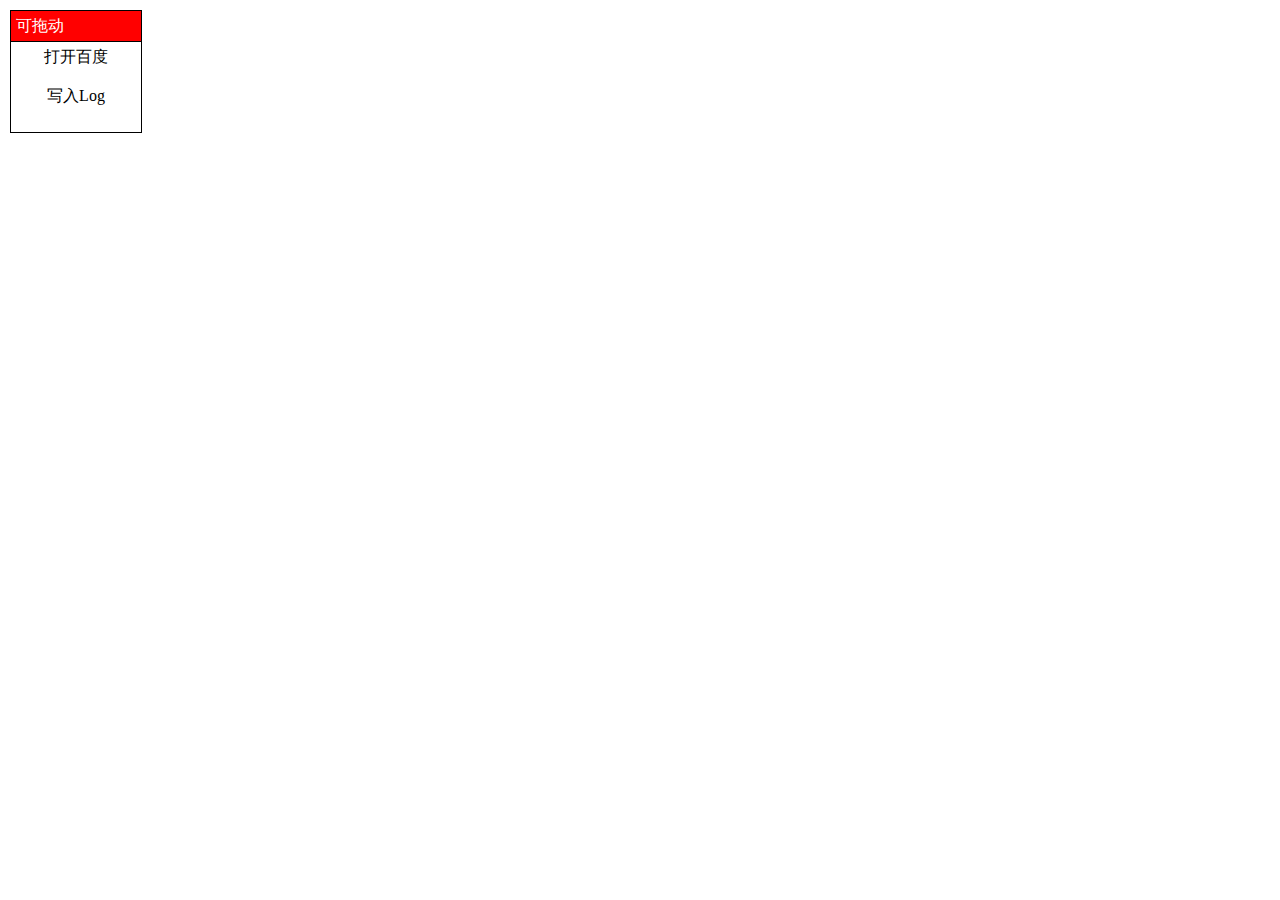
==== drag_div.html @ b60d5673 "about file 'drag_div.html'" ====
﻿<!DOCTYPE HTML>
<html>
<head>
	<title>测试学习</title>
	<meta http-equiv="Content-Type" content="text/html; charset=UTF-8" />
	<style>
		a {text-decoration:none;color:black;}
		span.click_span {cursor:pointer;color:black;}
		div.border_div {position:absolute;left:10px;top:10px;cursor:move;}
		div.title_div {position:absolute;border:1px solid black;width:120px;height:20px;background-color:red;color:white;padding:5px;}
		div.content_div {position:absolute;top:31px;border:1px solid black;width:120px;height:80px;background-color:white;padding:5px;text-align:center;}
	</style>
</head>

<body>
	<div class='border_div'>
		<div id='div1' class='title_div'>
			可拖动
		</div>
		<div id='div2' class='content_div'>
	  	<span id='span1'  class='click_span'><a id='href1' href="http://www.baidu.com">打开百度</a><br><br/>写入Log</span>
		</div>
	</div>
	
  
	<!-- content goes here -->
  <script type="text/javascript">
    var span1 = document.getElementById('span1');
    span1.addEventListener('click',function(){
    	console.log('点击span元素');
    });
    
    function drag_div(the_div)
    {
    	this.obj = the_div;
      this.startx;
      this.starty;
      this.startLeft;
      this.startTop;
      this.mainDiv = the_div.parentNode;
      var that = this;
      this.isDown = false;
      this.movedown = function (e) {
          e = e ? e : window.event;
          that.isDown = true;
          that.startx = e.clientX;
          that.starty = e.clientY;

          that.startLeft = parseInt(window.getComputedStyle(that.mainDiv)['left']);
          that.startTop = parseInt(window.getComputedStyle(that.mainDiv)['top']);
      }
      this.move = function (e) {
          e = e ? e : window.event;
          if (that.isDown) {
              that.mainDiv.style.left = e.clientX - (that.startx - that.startLeft) + "px";
              that.mainDiv.style.top = e.clientY - (that.starty - that.startTop) + "px";
          }
      }
      this.moveup = function () {
          that.isDown = false;
      }
      this.obj.onmousedown = this.movedown;
      this.obj.onmousemove = this.move;
      this.obj.onmouseup = this.moveup;

      //非ie浏览器
      document.addEventListener("mousemove", this.move, true);
    }
    var mover = new drag_div(document.getElementById("div1"));
  </script>

</body>
</html>
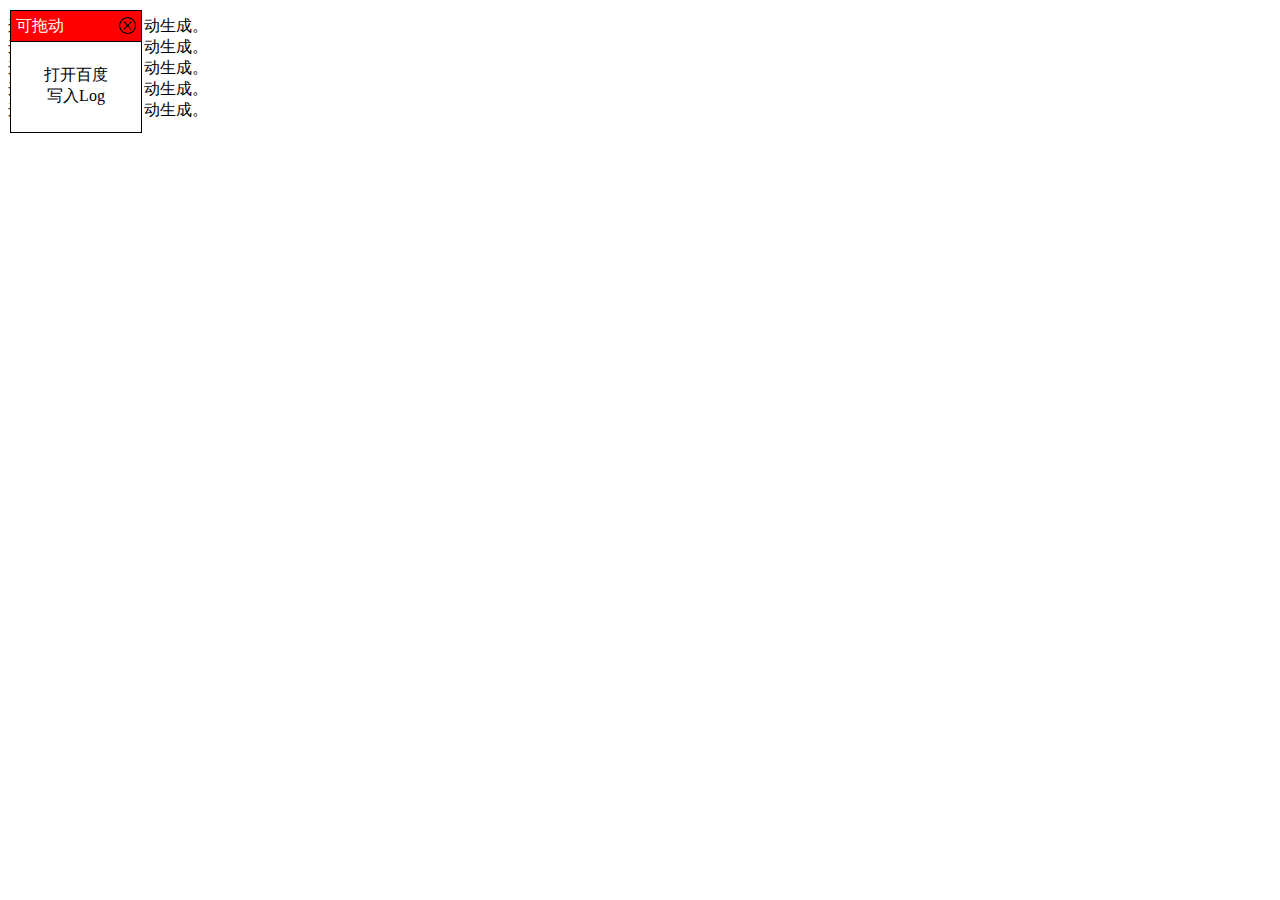
==== commit 3480597c: "about drag_div.html" ====
--- a/drag_div.html
+++ b/drag_div.html
@@ -5,31 +5,36 @@
 	<meta http-equiv="Content-Type" content="text/html; charset=UTF-8" />
 	<style>
 		a {text-decoration:none;color:black;}
+		div.border_div {position:absolute;left:10px;top:10px;}
+		div.title_div {position:absolute;border:1px solid black;width:120px;height:20px;background-color:red;color:white;padding:5px;cursor:move;
+			-moz-user-select: -moz-none;
+		  -khtml-user-select: none;
+		  -webkit-user-select: none;
+		  -ms-user-select: none;
+		  user-select: none;
+		}
+		div.content_div {position:absolute;top:31px;border:1px solid black;width:120px;height:80px;background-color:white;padding:5px;text-align:center;}
+		img.closable_image {float:right;width:18px;height:18px;cursor:pointer;}
+		span.title_span {float:left;}
 		span.click_span {cursor:pointer;color:black;}
-		div.border_div {position:absolute;left:10px;top:10px;cursor:move;}
-		div.title_div {position:absolute;border:1px solid black;width:120px;height:20px;background-color:red;color:white;padding:5px;}
-		div.content_div {position:absolute;top:31px;border:1px solid black;width:120px;height:80px;background-color:white;padding:5px;text-align:center;}
 	</style>
 </head>
 
-<body>
+<body style="overflow:scroll;overflow:hidden">
 	<div class='border_div'>
-		<div id='div1' class='title_div'>
-			可拖动
+		<div id='title_div' class='title_div'>
+			<span class='title_span'>可拖动</span>
+			<img class='closable_image' src='images/icon_close.png' />
 		</div>
-		<div id='div2' class='content_div'>
-	  	<span id='span1'  class='click_span'><a id='href1' href="http://www.baidu.com">打开百度</a><br><br/>写入Log</span>
+		<div id='content_div' class='content_div'>
+	  	<span id='span1'  class='click_span'><br/><a id='href1' href="http://www.baidu.com">打开百度</a><br/>写入Log</span>
 		</div>
 	</div>
+	<p id='p1'><p/>
 	
   
 	<!-- content goes here -->
-  <script type="text/javascript">
-    var span1 = document.getElementById('span1');
-    span1.addEventListener('click',function(){
-    	console.log('点击span元素');
-    });
-    
+  <script type="text/javascript">    
     function drag_div(the_div)
     {
     	this.obj = the_div;
@@ -60,13 +65,25 @@
           that.isDown = false;
       }
       this.obj.onmousedown = this.movedown;
-      this.obj.onmousemove = this.move;
+      //this.obj.onmousemove = this.move;
       this.obj.onmouseup = this.moveup;
-
-      //非ie浏览器
-      document.addEventListener("mousemove", this.move, true);
+      document.addEventListener("mousemove", this.move, true);      
     }
-    var mover = new drag_div(document.getElementById("div1"));
+    var mover = new drag_div(document.getElementById("title_div"));
+    mover.obj.getElementsByClassName("closable_image")[0].addEventListener("click",function(){
+    		mover.mainDiv.parentNode.removeChild(mover.mainDiv);
+    });
+    
+    var span1 = document.getElementById('span1');
+    span1.addEventListener('click',function(){
+    	p1.innerHTML += "点击span元素<br/>";
+    });
+    
+    var p1 = document.getElementById('p1');
+    for(var i=1;i<6;i++)
+    {
+    	p1.innerHTML += "这是第"+i+"行文字，自动生成。<br/>";
+    }
   </script>
 
 </body>
